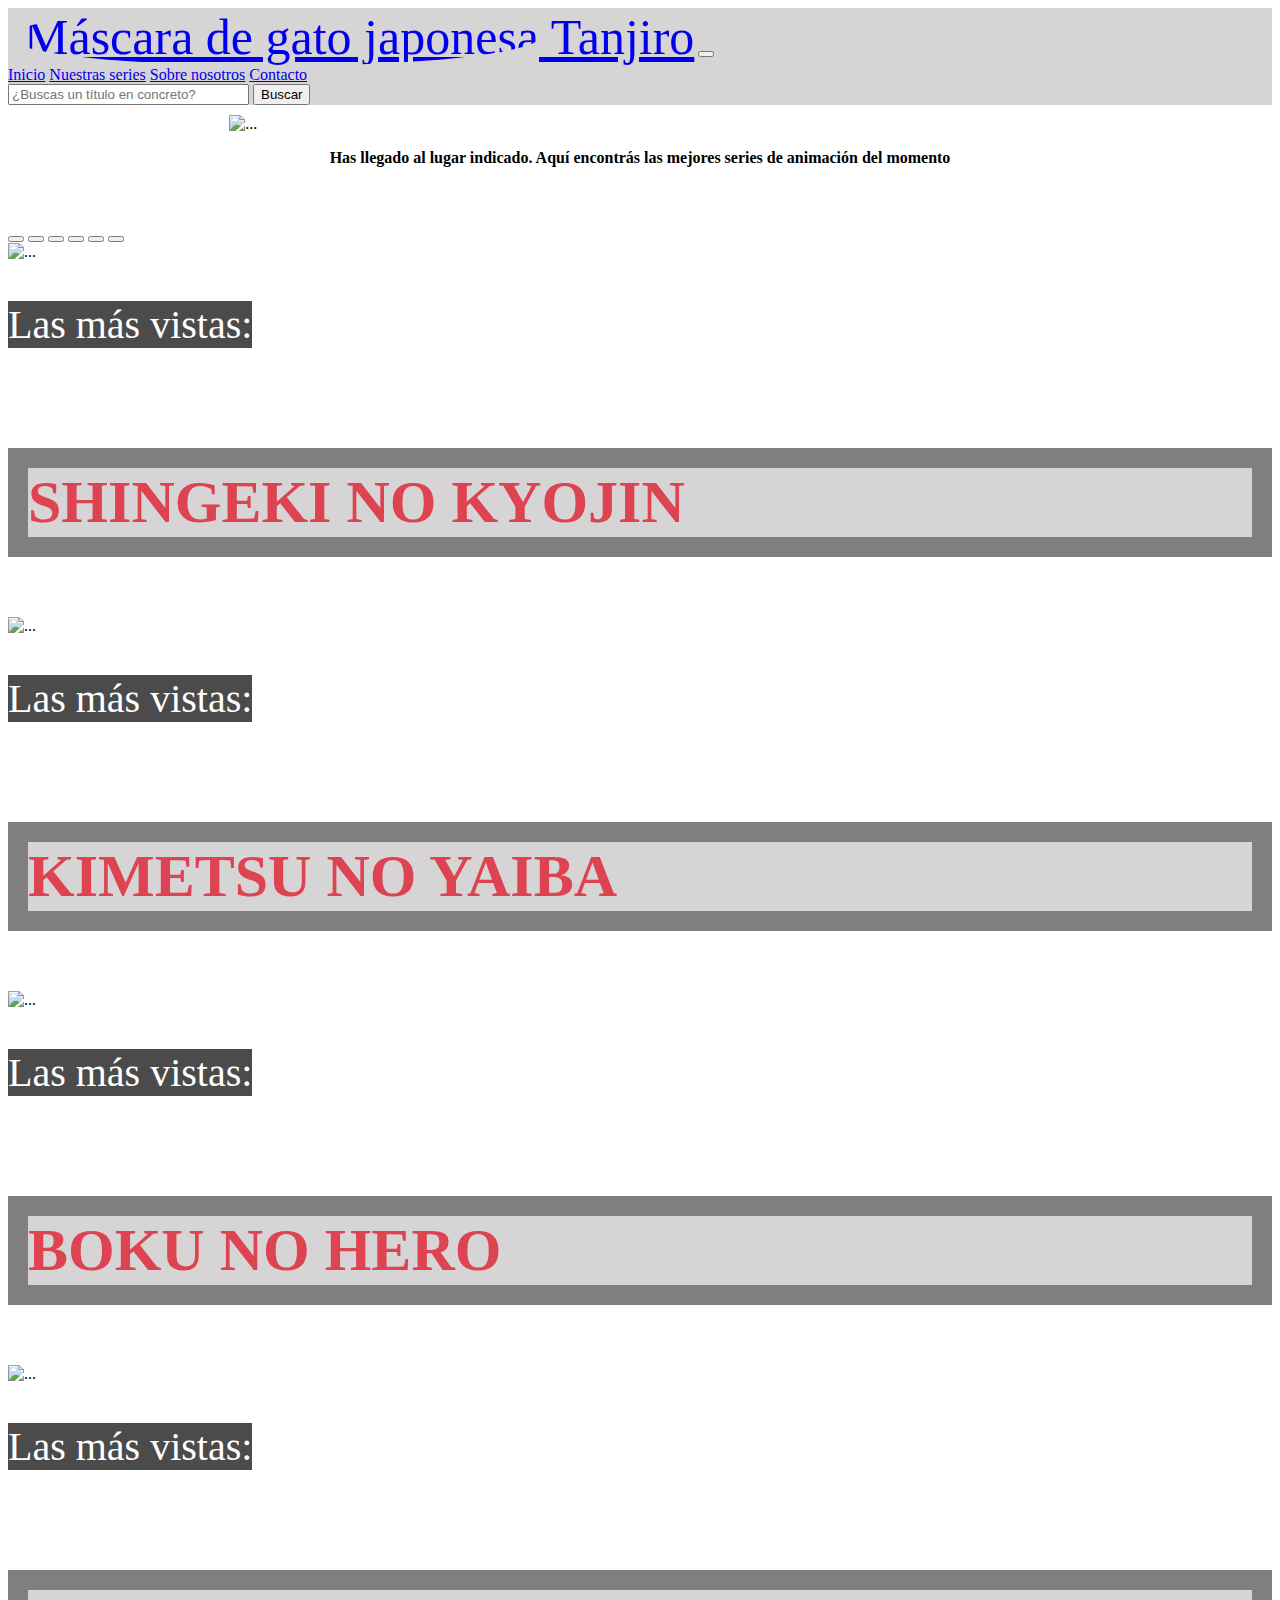
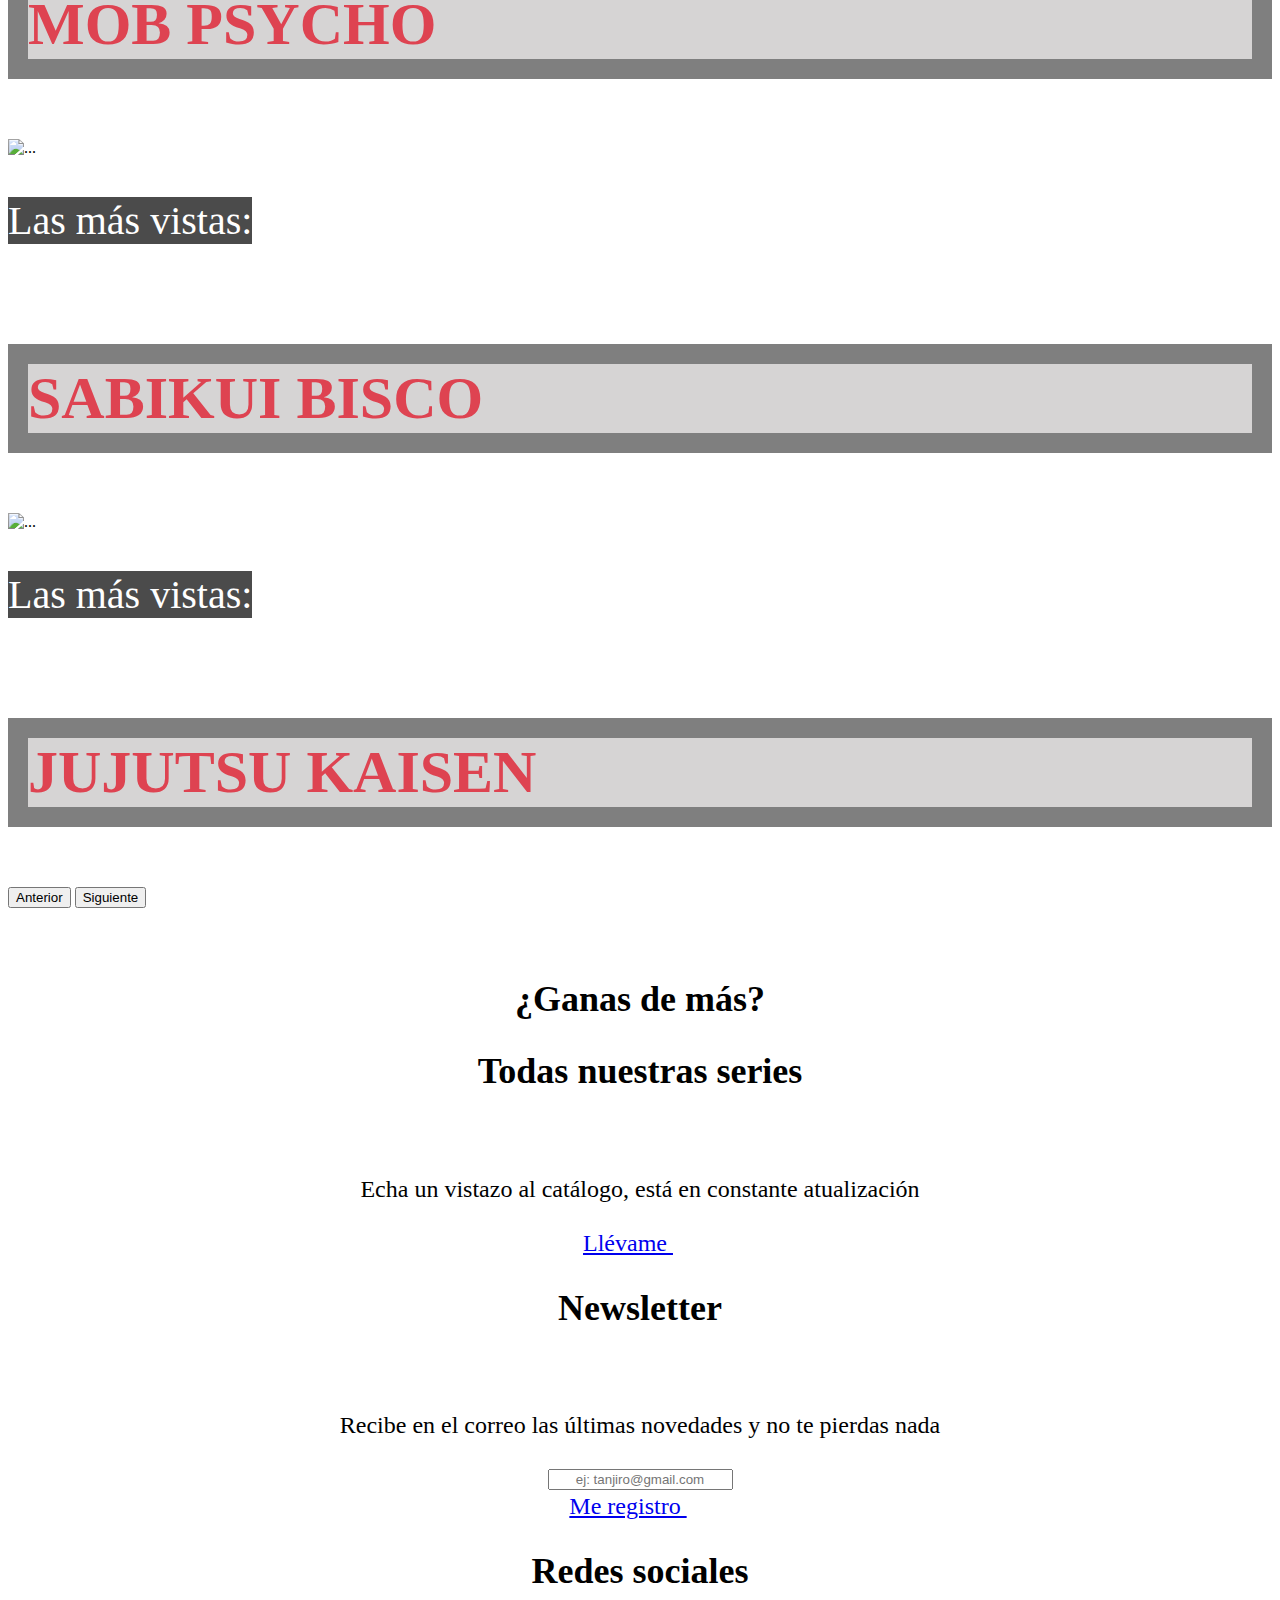
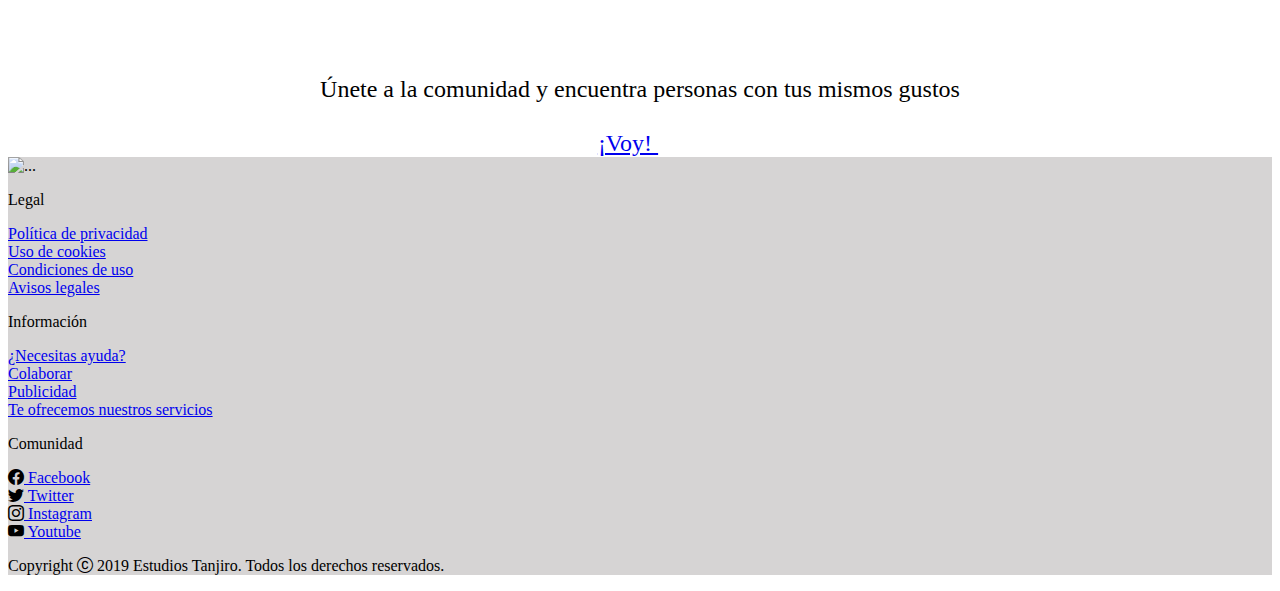
==== index.html @ f6102c47 "Add files via upload" ====
<!DOCTYPE html>
<html lang="es">


<head>
    <meta charset="UTF-8">
    <meta http-equiv="X-UA-Compatible" content="IE=edge">
    <meta name="viewport" content="width=device-width, initial-scale=1.0">
    <meta name="description" content="Portafolio de los estudios de animación Tanjiro">


    <link href="style.css" rel="stylesheet">
    <link href="https://cdn.jsdelivr.net/npm/bootstrap@5.2.3/dist/css/bootstrap.min.css" rel="stylesheet" integrity="sha384-rbsA2VBKQhggwzxH7pPCaAqO46MgnOM80zW1RWuH61DGLwZJEdK2Kadq2F9CUG65" crossorigin="anonymous">
    <link rel="stylesheet" href="https://cdn.jsdelivr.net/npm/bootstrap-icons@1.10.2/font/bootstrap-icons.css">
    <link rel="stylesheet" href="https://cdnjs.cloudflare.com/ajax/libs/animate.css/4.1.1/animate.min.css"/>
    
    <title>Tanjiro - Las mejores series de animación</title>
    <link rel="icon" type="image/x-icon" href="../imagenes/favicon.png">
</head>



<body class="fondo">

    <header>

        <nav class="navbar navbar-expand-lg navbar-light bg-light">
            <div class="container-fluid">
              <a class="navbar-brand" href="index.html">
              <img class= "logo" src="https://cdn.shopify.com/s/files/1/0525/0452/7046/files/wallpapersden.com_tanjirou-and-nezuko-warding-mask_2048x2732_57d100f1-32ad-41bf-8040-8eec55fcdec3_180x.jpg?v=1615387960" alt="Máscara de gato japonesa" width="80" height="80">
                Tanjiro</a>
              <button class="navbar-toggler" type="button" data-bs-toggle="collapse" data-bs-target="#navbarNavAltMarkup" aria-controls="navbarNavAltMarkup" aria-expanded="false" aria-label="Toggle navigation">
              <span class="navbar-toggler-icon"></span>
              </button>
            <div class="collapse navbar-collapse" id="navbarNavAltMarkup">
              <div class="navbar-nav m-auto">
                  <a class="nav-link active" aria-current="page" href="index.html">Inicio</a>
                  <a class="nav-link" href="paginas/NuestrasSeries.html">Nuestras series</a>
                  <a class="nav-link" href="paginas/SobreNosotros.html">Sobre nosotros</a>
                  <a class="nav-link" href="paginas/Contacto.html">Contacto</a>
                </div>
            </div>
            <form class="d-flex" role="search">
                <input class="form-control me-2" type="search" size=27 placeholder="¿Buscas un título en concreto?" aria-label="Buscar">
                <button class="btn btn-outline-danger" type="submit">Buscar</button>
            </form>
            </div>
          </nav>
    </header>


    <main>

      <section class="bienvenida">

        <div class="card text-center" style="width: 65%; margin:auto">
          <img src="imagenes/collage.png" class="card-img-top" alt="...">
          <div class="card-body">
            <p class="card-text"><strong>Has llegado al lugar indicado. Aquí encontrás las mejores series de animación del momento</strong></p>
          </div>
        </div>
      </section>

      <section class="carrusel" >

        <div id="carouselExampleCaptions" class="carousel slide" data-bs-ride="carousel" style="width: 100%; margin:auto">
          <div class="carousel-indicators">
            <button type="button" data-bs-target="#carouselExampleCaptions" data-bs-slide-to="0" class="active" aria-current="true" aria-label="Slide 1"></button>
            <button type="button" data-bs-target="#carouselExampleCaptions" data-bs-slide-to="1" aria-label="Slide 2"></button>
            <button type="button" data-bs-target="#carouselExampleCaptions" data-bs-slide-to="2" aria-label="Slide 3"></button>
            <button type="button" data-bs-target="#carouselExampleCaptions" data-bs-slide-to="3" aria-label="Slide 4"></button>
            <button type="button" data-bs-target="#carouselExampleCaptions" data-bs-slide-to="4" aria-label="Slide 5"></button>
            <button type="button" data-bs-target="#carouselExampleCaptions" data-bs-slide-to="5" aria-label="Slide 6"></button>
          </div>
          <div class="carousel-inner">
            <div class="carousel-item active">
              <img src="imagenes/titanes.jpg" class="d-block w-100" alt="...">
              <div class="carousel-caption d-none d-md-block">
                <p class="mas-vistas">Las más vistas:</p>
                <p class="nombre-serie">SHINGEKI NO KYOJIN</p>
              </div>
            </div>

            <div class="carousel-item">
              <img src="imagenes/demon.jpg" class="d-block w-100" alt="...">
              <div class="carousel-caption d-none d-md-block">
                <p class="mas-vistas">Las más vistas:</p>
                <p class="nombre-serie">KIMETSU NO YAIBA</p>
              </div>
            </div>

            <div class="carousel-item">
              <img src="imagenes/boku.jpg" class="d-block w-100" alt="...">
              <div class="carousel-caption d-none d-md-block">
                <p class="mas-vistas">Las más vistas:</p>
                <p class="nombre-serie">BOKU NO HERO</p>
              </div>
            </div>

        
            <div class="carousel-item">
              <img src="imagenes/mobpsycho.jpg" class="d-block w-100" alt="...">
              <div class="carousel-caption d-none d-md-block">
                <p class="mas-vistas">Las más vistas:</p>
                <p class="nombre-serie">MOB PSYCHO</p>
              </div>
            </div>

            <div class="carousel-item">
              <img src="imagenes/sabikui3.jpg" class="d-block w-100" alt="...">
              <div class="carousel-caption d-none d-md-block">
                <p class="mas-vistas">Las más vistas:</p>
                <p class="nombre-serie">SABIKUI BISCO</p>
              </div>
            </div>

            <div class="carousel-item">
              <img src="imagenes/jujutsu.jpg" class="d-block w-100" alt="...">
              <div class="carousel-caption d-none d-md-block">
                <p class="mas-vistas">Las más vistas:</p>
                <p class="nombre-serie">JUJUTSU KAISEN</p>
              </div>
            </div>

          </div>
          <button class="carousel-control-prev" type="button" data-bs-target="#carouselExampleCaptions" data-bs-slide="prev">
            <span class="carousel-control-prev-icon" aria-hidden="true"></span>
            <span class="visually-hidden">Anterior</span>
          </button>
          <button class="carousel-control-next" type="button" data-bs-target="#carouselExampleCaptions" data-bs-slide="next">
            <span class="carousel-control-next-icon" aria-hidden="true"></span>
            <span class="visually-hidden">Siguiente</span>
          </button>
        </div>
      </section>

      <section class="extra">
        
        <div class="container px-4 py-5" id="featured-3">
          <h2 class="pb-3 border: none">¿Ganas de más?</h2>
          <div class="row g-4 py-5 row-cols-1 row-cols-lg-3">

            <div class="feature col">
              <h2>Todas nuestras series</h2>
              <div class="feature-icon bg-danger bg-gradient">
              <svg class="bi" width="1em" height="1em"><use xlink:href="#collection"></use></svg>
              </div>
              <p>Echa un vistazo al catálogo, está en constante atualización</p>
              <a href="paginas/NuestrasSeries.html" class="icon-link">
              Llévame
              <svg class="bi" width="1em" height="1em"><use xlink:href="#chevron-right"></use></svg>
              </a>
            </div>

            <div class="feature col">
              <h2>Newsletter</h2>
              <div class="feature-icon bg-danger bg-gradient">
              <svg class="bi" width="1em" height="1em"><use xlink:href="#people-circle"></use></svg>
              </div>
              <p>Recibe en el correo las últimas novedades y no te pierdas nada</p>
              <form class="conjunto row g-3">
                <div class="col-auto">
                  <input type="email" class="form-control" class="col-md" placeholder="ej: tanjiro@gmail.com" text-align="center" id="exampleInputEmail1" aria-describedby="emailHelp">
                </div>
                <div class="col-auto">
                  <a href="imagenes/newsletter.jpg" class="icon-link">
                  Me registro
                  <svg class="bi" width="1em" height="1em"><use xlink:href="#chevron-right"></use></svg>
                  </a>
                </div>
              </form>
            </div>
              
            <div class="feature col">
              <h2>Redes sociales</h2>
              <div class="feature-icon bg-danger bg-gradient">
              <svg class="bi" width="1em" height="1em"><use xlink:href="#toggles2"></use></svg>
              </div>
              <p>Únete a la comunidad y encuentra personas con tus mismos gustos</p>
              <a href="paginas/Contacto.html" class="icon-link">
              ¡Voy!
              <svg class="bi" width="1em" height="1em"><use xlink:href="#chevron-right"></use></svg>
              </a>
              </div>
          </div>
        </div>
      </section>
      
    </main>


    <footer class="container-fluid text-grey">
      <div class="row p-5">

        <div class="col-xs-12 col-lg-3">  
          <div class="logotipo">
            <img src="imagenes/logo-empresa-negro.jpg" alt="...">
          </div>
        </div>

        <div class="col-xs-12 col-lg-3">  
          <p class="h5 mb-3">Legal</p>
          <div class="mb-2">
            <a class="text-muted" href="#" data-analytics-title="politica privacidad">Política de privacidad</a>
          </div>
          <div class="mb-2">
            <a class="text-muted" href="#" data-analytics-title="uso cookies">Uso de cookies</a>
          </div>
          <div class="mb-2">
            <a class="text-muted" href="#" data-analytics-title="condiciones uso">Condiciones de uso</a>
          </div>
          <div class="mb-2">
            <a class="text-muted" href="#" data-analytics-title="avisos legales">Avisos legales</a>
          </div>
        </div>

        <div class="col-xs-12 col-lg-3">  
          <p class="h5 mb-3">Información</p>
          <div class="mb-2">
            <a class="text-muted" href="#" data-analytics-title="ayuda">¿Necesitas ayuda?</a>
          </div>
          <div class="mb-2">
            <a class="text-muted" href="#" data-analytics-title="colaborar">Colaborar</a>
          </div>
          <div class="mb-2">
            <a class="text-muted" href="#" data-analytics-title="publicidad">Publicidad</a>
          </div>
          <div class="mb-2">
            <a class="text-muted" href="#" data-analytics-title="servicios">Te ofrecemos nuestros servicios</a>
          </div>
        </div>

        <div class="col-xs-12 col-lg-3">  
          <p class="h5 mb-3">Comunidad</p>
          <div class="mb-2">
            <i class="bi bi-facebook"></i><a class="text-muted text-decoration-none" href="https://es-es.facebook.com/" data-analytics-title="facebook"> Facebook</a>
          </div>
          <div class="mb-2">
            <i class="bi bi-twitter"></i><a class="text-muted text-decoration-none" href="https://twitter.com/?lang=es" data-analytics-title="twitter"> Twitter</a>
          </div>
          <div class="mb-2">
            <i class="bi bi-instagram"></i><a class="text-muted text-decoration-none" href="https://www.instagram.com/" data-analytics-title="instagram"> Instagram</a>
          </div>
          <div class="mb-2">
            <i class="bi bi-youtube"></i><a class="text-muted text-decoration-none" href="https://www.youtube.com/" data-analytics-title="youtube"> Youtube</a>
          </div>
        </div>
      </div>

      <div class="col-xs-12">
        <p class="text-grey text-center">Copyright <i class="bi bi-c-circle"></i> 2019 Estudios Tanjiro. Todos los derechos reservados.</p>
      </div>
    

    </footer>


    <!-- JavaScript Bundle with Popper -->
    <script src="https://cdn.jsdelivr.net/npm/bootstrap@5.2.3/dist/js/bootstrap.bundle.min.js" integrity="sha384-kenU1KFdBIe4zVF0s0G1M5b4hcpxyD9F7jL+jjXkk+Q2h455rYXK/7HAuoJl+0I4" crossorigin="anonymous"></script>
</body>
</html>
---- style.css ----
.container-fluid {
  background-color: #D6D4D4 !important;
}

.logo {
 border-radius: 50%;    
}

@font-face {
  font-family: Genjiro;
  src: url(fuentes/Genjiro.otf);
}

.navbar-brand {
  font-family: Genjiro; 
  font-size: 50px !important;
}

.bienvenida {
  padding-top:  10px;
  padding-bottom: 42px;
}


.fondo {
  background-image: url(imagenes/fondo.jpg);
  background-size: 100% 100%;
  background-attachment: fixed;
  background-repeat: no-repeat;
}

.mas-vistas {
  color:white;
  background-color: black;
  filter:alpha(opacity=70);
 -moz-opacity:.70;opacity:.70;
  display: inline-block;
  font-size: 40px;
}

.nombre-serie {
  font-size: 60px;
  font-weight: bold;
  color: #DE4351;
  background-color: #D6D4D4;
  border: 20px solid rgba(0, 0, 0, 0.5);
  background-clip: padding-box; 
     
}

.extra {
  font-size: 1.5rem;
  text-align: center;
  padding-top: 40px;
}

#exampleInputEmail1 {
  text-align: center;
}

.conjunto {
  justify-content: center;
}

/*SERIES*/

.categorias {
  margin-top: 60px;
}

.titulo-categoria {
  font-size: 20px;
  font-weight: 700;
  color: #a50310;
}
.card-body {
  text-align: center;
}

.desplegable {
  display: flex;
  justify-content: flex-end;
  width:100%; padding:0;
  margin-top: 20px;

}

/*SOBRE NOSOTROS*/

.saludo img {
  max-width: 600px;
  justify-content: center;
}

/*CONTACTO*/

.formulario-contacto {
  padding-top: 20px;
  padding-bottom: 60px;
}

.espacio-datos, .llamar {
  margin-top: 20px;
  background-color: #D6D4D4;
}

.redes {
  padding-top:60px; 
}
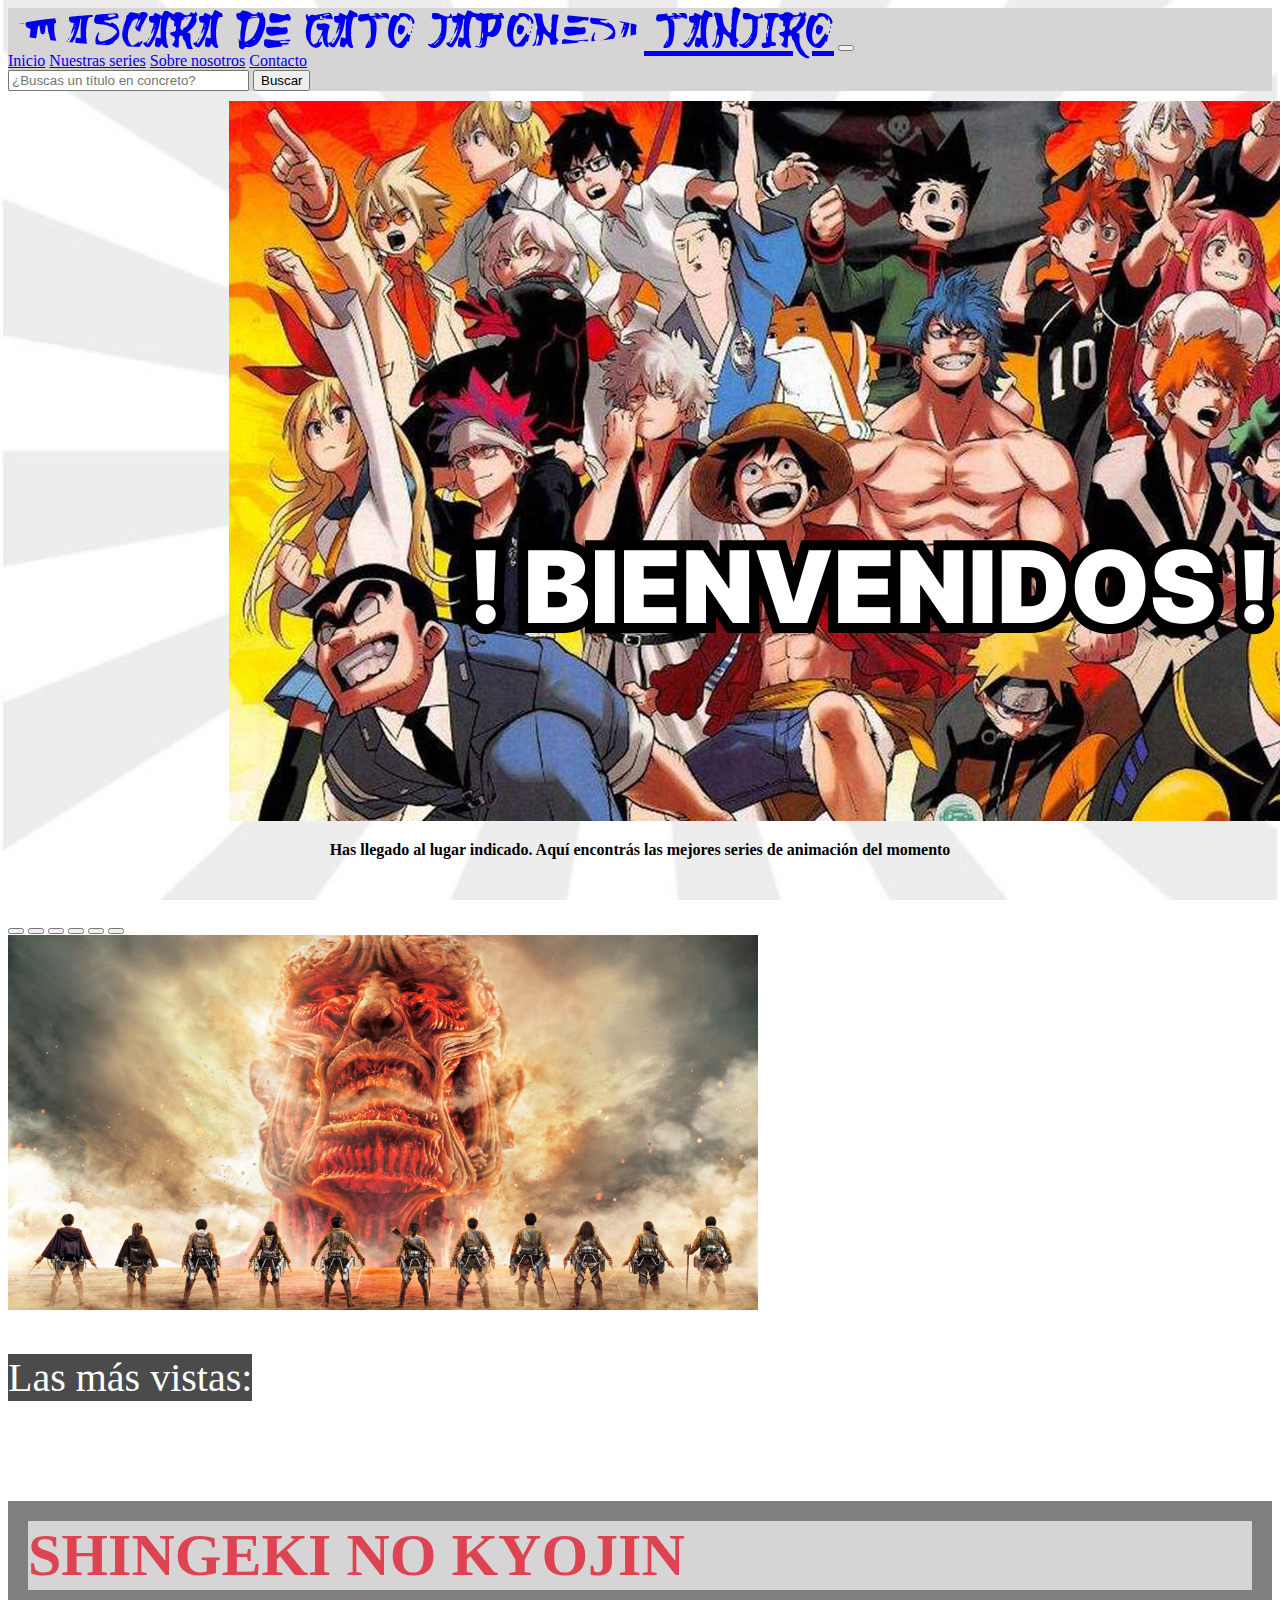
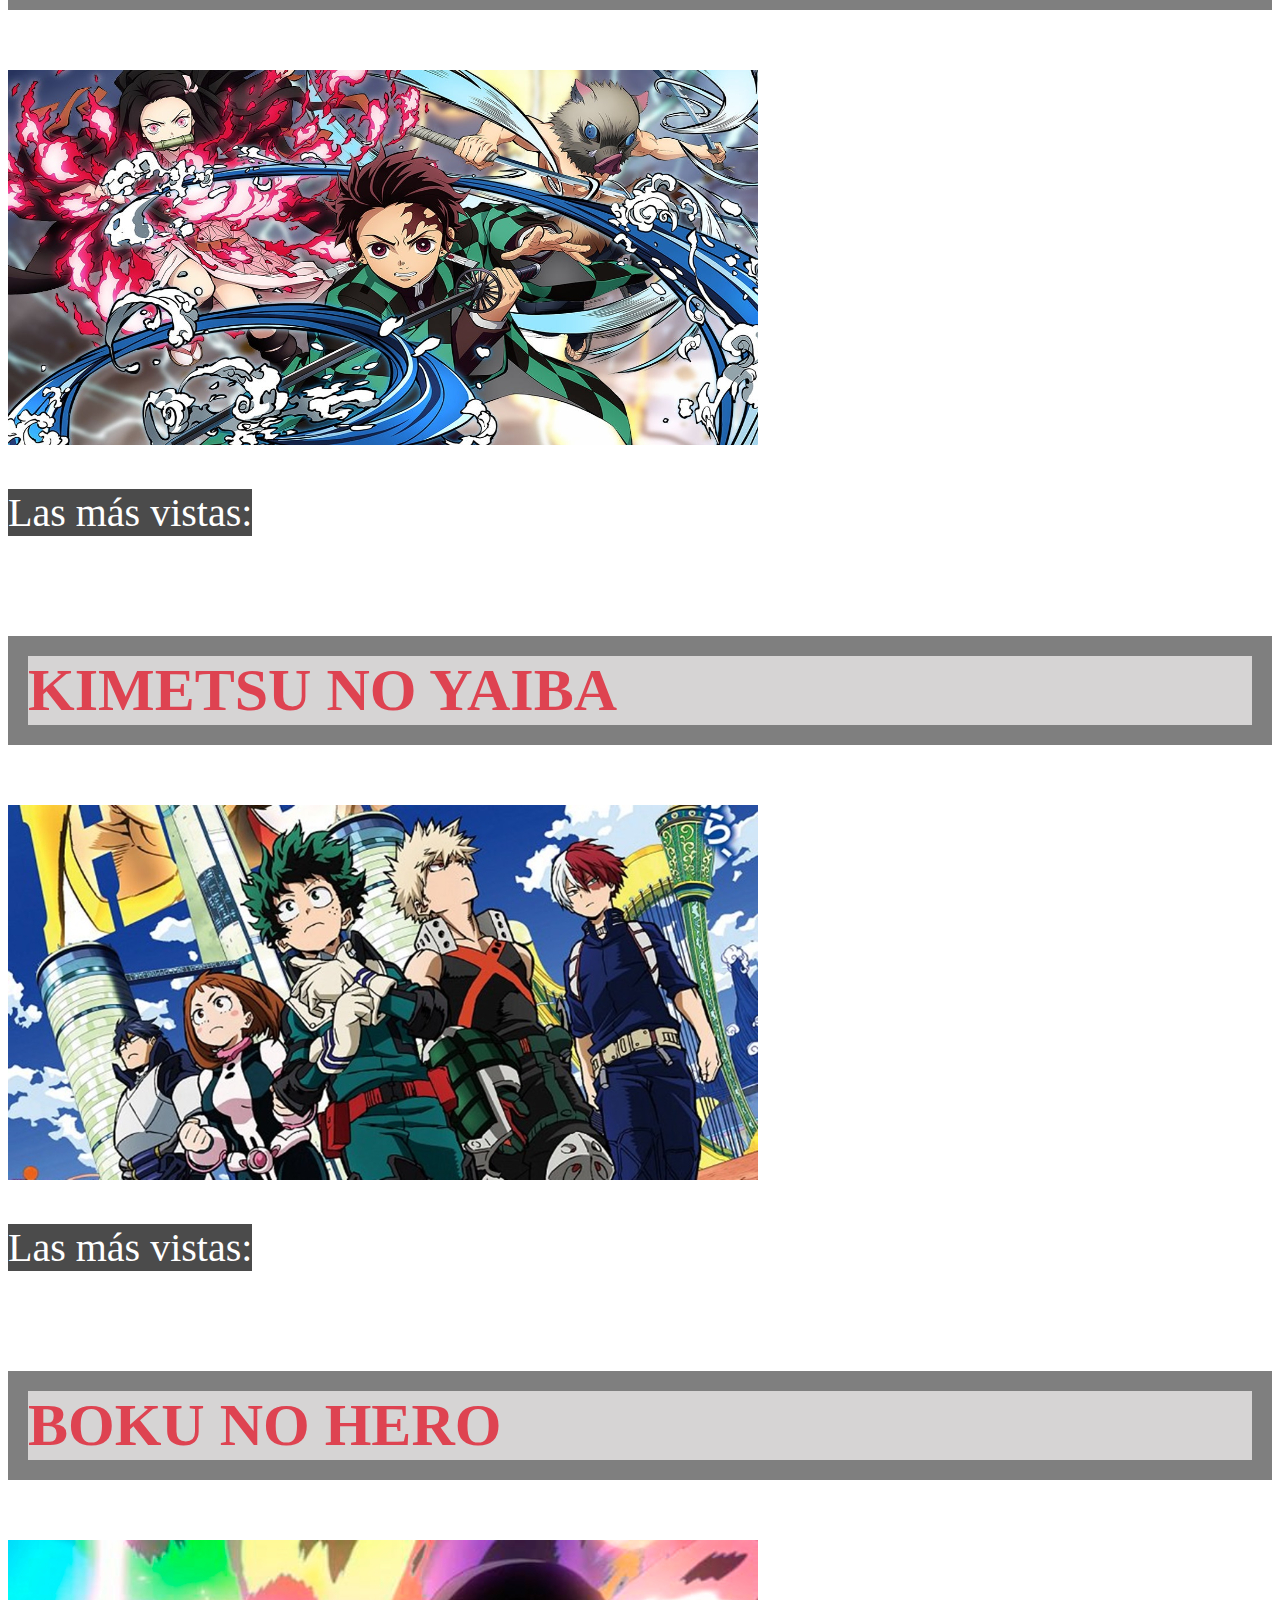
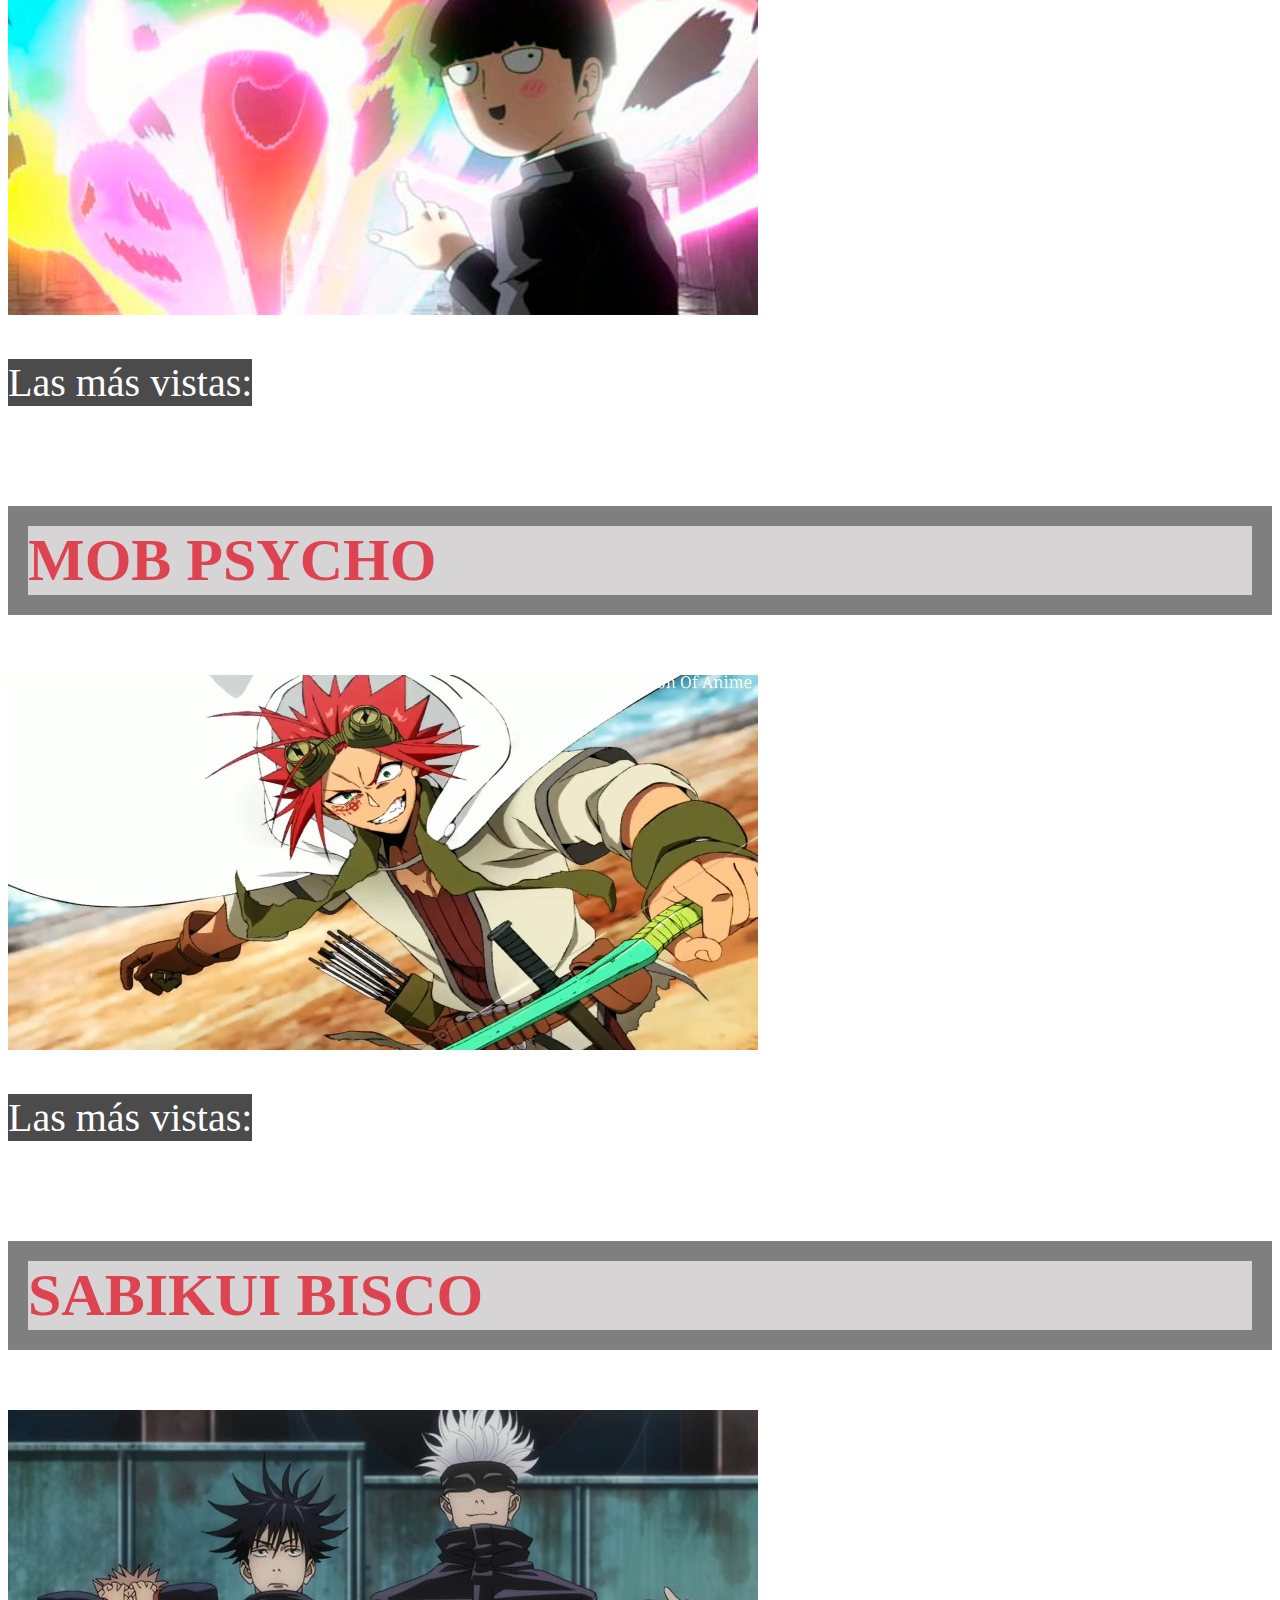
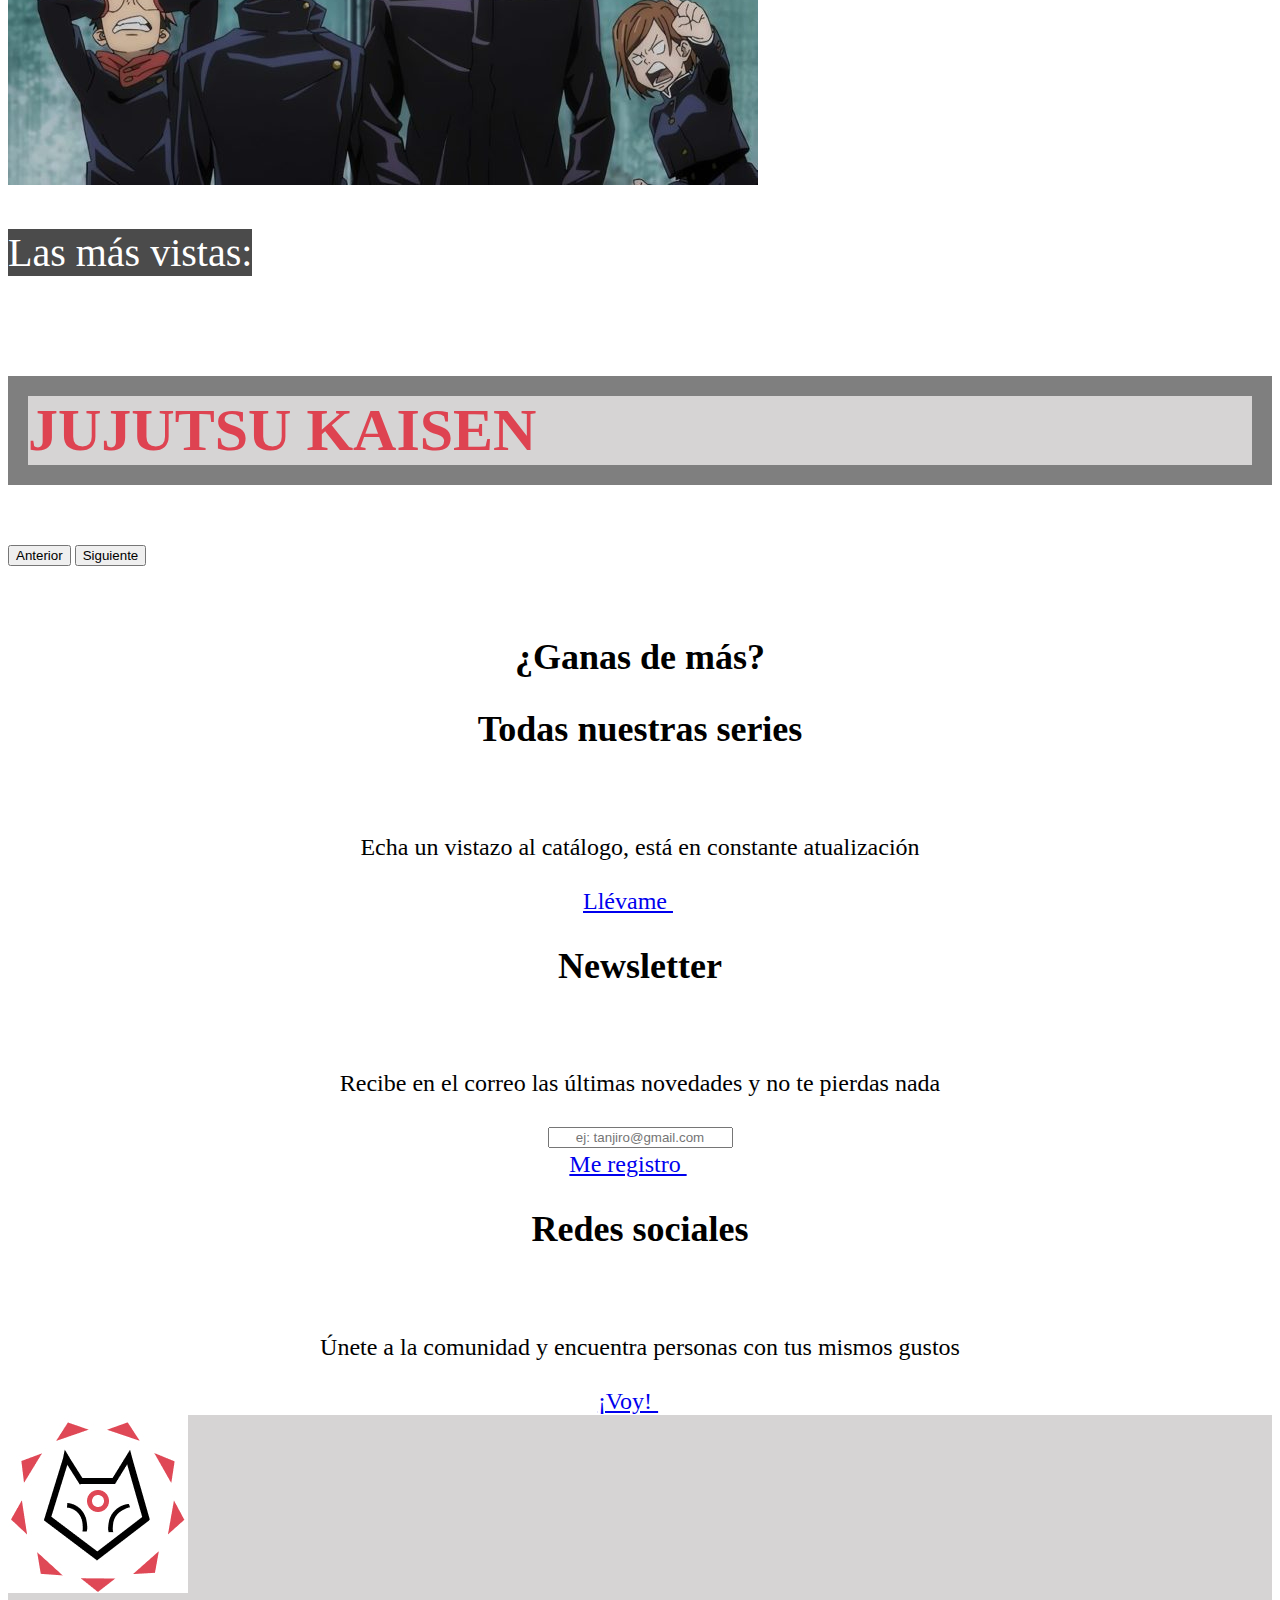
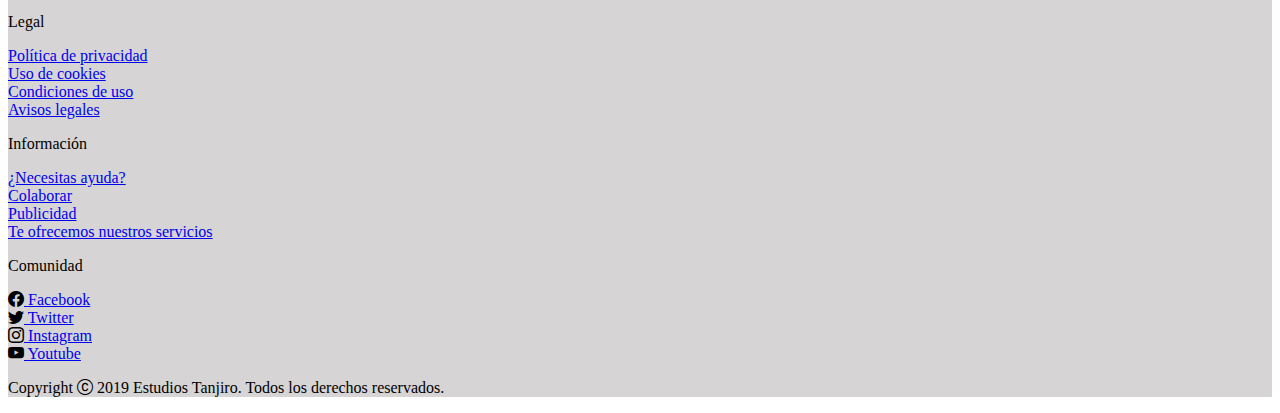
==== commit 7dcaf6a2: "Add files via upload" ====
--- a/index.html
+++ b/index.html
@@ -9,13 +9,14 @@
     <meta name="description" content="Portafolio de los estudios de animación Tanjiro">
 
 
-    <link href="style.css" rel="stylesheet">
     <link href="https://cdn.jsdelivr.net/npm/bootstrap@5.2.3/dist/css/bootstrap.min.css" rel="stylesheet" integrity="sha384-rbsA2VBKQhggwzxH7pPCaAqO46MgnOM80zW1RWuH61DGLwZJEdK2Kadq2F9CUG65" crossorigin="anonymous">
     <link rel="stylesheet" href="https://cdn.jsdelivr.net/npm/bootstrap-icons@1.10.2/font/bootstrap-icons.css">
     <link rel="stylesheet" href="https://cdnjs.cloudflare.com/ajax/libs/animate.css/4.1.1/animate.min.css"/>
-    
+    <link rel="icon" type="image/x-icon" href="../imagenes/favicon.png">
+
+    <link href="style.css" rel="stylesheet">
+
     <title>Tanjiro - Las mejores series de animación</title>
-    <link rel="icon" type="image/x-icon" href="../imagenes/favicon.png">
 </head>
 
 
--- a/style.css
+++ b/style.css
@@ -108,10 +108,39 @@
   padding-top:60px; 
 }
 
-
-
-
-
-
-
-
+@media only screen and (max-width: 600px) {
+ 
+  body {
+      width: auto;
+      margin: 0;
+      overflow-x: hidden;
+  }
+ 
+  main {
+      width: auto;
+      margin: 0;
+      overflow-x: hidden;
+  }
+ 
+  footer {
+      width: auto;
+      margin: 0;
+      overflow-x: hidden;
+  }
+ 
+  iframe {
+      min-width: 300px;
+      max-width: 600px;
+      min-height: 168px;
+      max-height: 337px;
+  }
+  .saludo img {
+    max-width: 100%;
+    justify-content: center;
+  }
+  
+  .about-us iframe {
+    max-width: 100%;
+    justify-content: center;
+  }
+}
